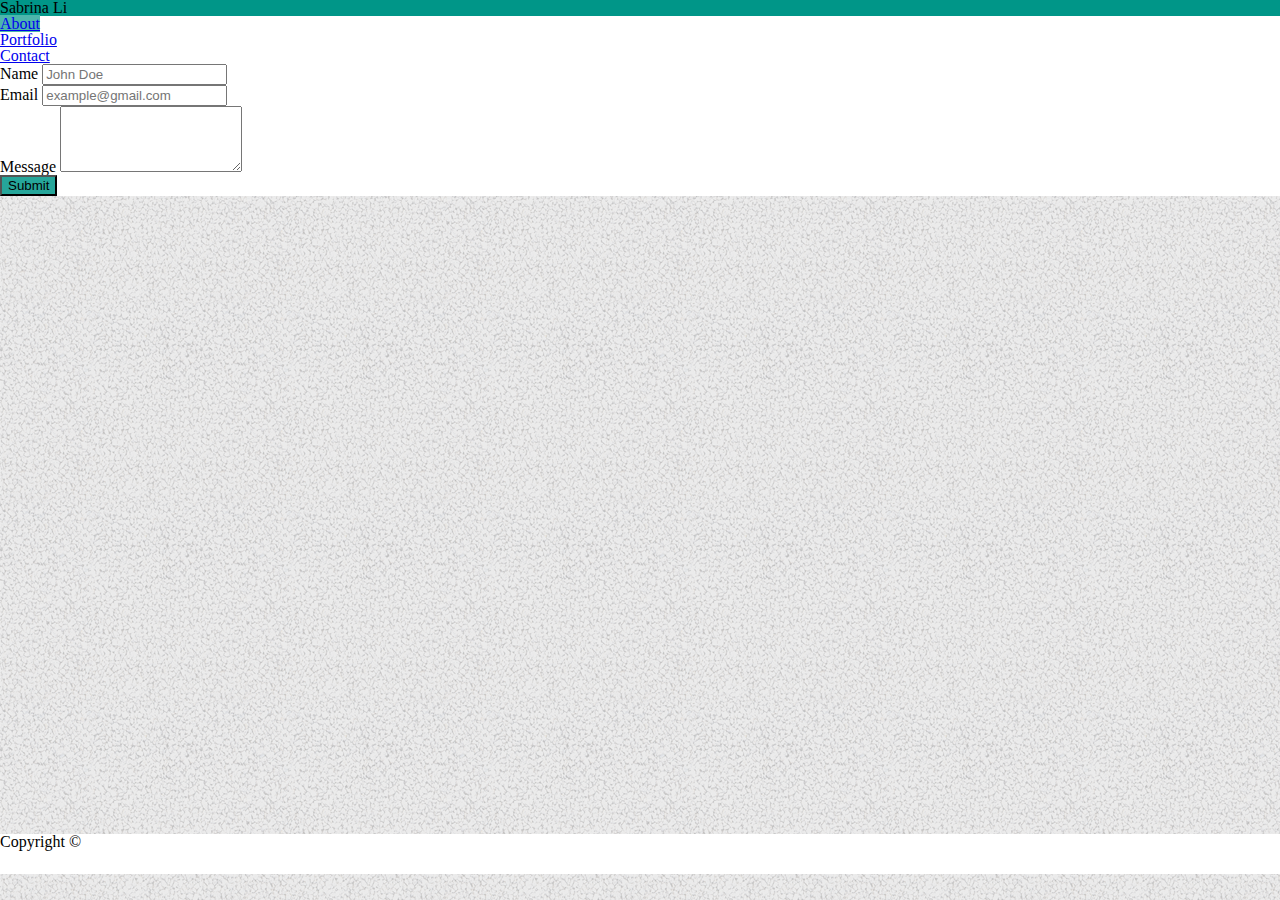
==== contact.html @ f73bcf2f "contact page done" ====
<!DOCTYPE html>
<html lang="en">
<head>
    <meta charset="UTF-8">
    <meta name="viewport" content="width=device-width, initial-scale=1.0">
    <meta http-equiv="X-UA-Compatible" content="ie=edge">
    <title>Sabrina Li | Full Stack Dev</title>
    <link rel="stylesheet" type="text/css" href="assets/css/reset.css"> 
    <link rel="stylesheet" href="https://stackpath.bootstrapcdn.com/bootstrap/4.2.1/css/bootstrap.min.css" integrity="sha384-GJzZqFGwb1QTTN6wy59ffF1BuGJpLSa9DkKMp0DgiMDm4iYMj70gZWKYbI706tWS" crossorigin="anonymous">
    <link rel="stylesheet" type="text/css" href="assets/css/style.css">
</head>
<body>
    <header class="container-fluid position-sticky pt-3 border-bottom">
        <div class="container">
            <div class="row align-items-end">
                <div class="col-md-auto justify-content-start">
                    <h1 class="text-light mb-0 p-2 px-4" id="name">Sabrina Li</h1>
                </div>
                <div class="col-sm pt-3">
                    <ul class="nav nav-pills  justify-content-end">
                        <li class="nav-item">
                            <a class="nav-link text-secondary active" href="index.html">About</a>
                        </li>
                        <li class="nav-item">
                            <a class="nav-link text-secondary" href="portfolio.html">Portfolio</a>
                        </li>
                        <li class="nav-item">
                            <a class="nav-link text-secondary" href="contact.html">Contact</a>
                        </li>
                    </ul>
                </div>
            </div>
            
        </div>
    </header>

    <main class="container mt-3" >
        <div id="mainsection" class="clearfix p-3">
                <form>
                        <div class="form-group">
                          <label for="inputName">Name</label>
                          <input type="text" class="form-control" id="inputName" aria-describedby="nameHelp" placeholder="John Doe">
                          <!-- <small id="emailHelp" class="form-text text-muted">We'll never share your email with anyone else.</small> -->
                        </div>
                        <div class="form-group">
                          <label for="inputEmail">Email</label>
                          <input type="email" class="form-control" id="inputEmail" placeholder="example@gmail.com">
                        </div>
                        <div class="form-group">
                            <label for="inputMessage">Message</label>
                            <textarea class="form-control" id="inputMessage" rows="4"></textarea>
                        </div>
                        <button type="submit" class="btn  bg-lighten-1">Submit</button>
                      </form>
        </div>
    </main>
    
    <footer class="footer-fluid mt-3" >
        <p class="d-flex justify-content-center">Copyright ©</p>
    </footer>
    
</body>
</html>
---- assets/css/style.css ----
:root {
   --primary-lighten-5:  #e0f2f1;
   --primary-lighten-4:#b2dfdb;   
   --primary-lighten-3:#80cbc4;
   --primary-lighten-2:#4db6ac;  
   --primary-lighten-1:#26a69a; 
   --primary:#009688 ;
   --primary-darken-1:#00897b   ;
   --primary-darken-2:#00796b  ;
   --primary-darken-3:#00695c   ; 
   --primary-darken-4:#004d40 ;
   --primary-accent-1:#a7ffeb;
   --primary-accent-2:#64ffda ; 
   --primary-accent-3:#1de9b6 ;
   --primary-accent-4:#00bfa5;
}

.bg-lighten-1{
    background: var(--primary-lighten-1);
}


html, 
body {
    height:100vh;
    background: url("../images/gravel.png");
    background-repeat: repeat;
}
header,#mainsection,.footer-fluid{
    background: white;
}

#name{
    background-color: var(--primary);
    /* margin-bottom: 0; */
}

main{
    min-height: calc(100vh - 130px);
}
.footer-fluid{
    height: 40px;
}

.nav-pills > .nav-item > .nav-link.active:hover,.nav-link:hover {
    background: var(--primary-lighten-4);
}
.nav-pills > .nav-item > .nav-link.active, .nav-pills > .nav-item > .nav-link.active:hover {
    background:var(--primary-lighten-2);
}


.portimgbadge{
    bottom: 10%;
    font-size: 1.2rem;
    padding: 0.5rem 0;
}
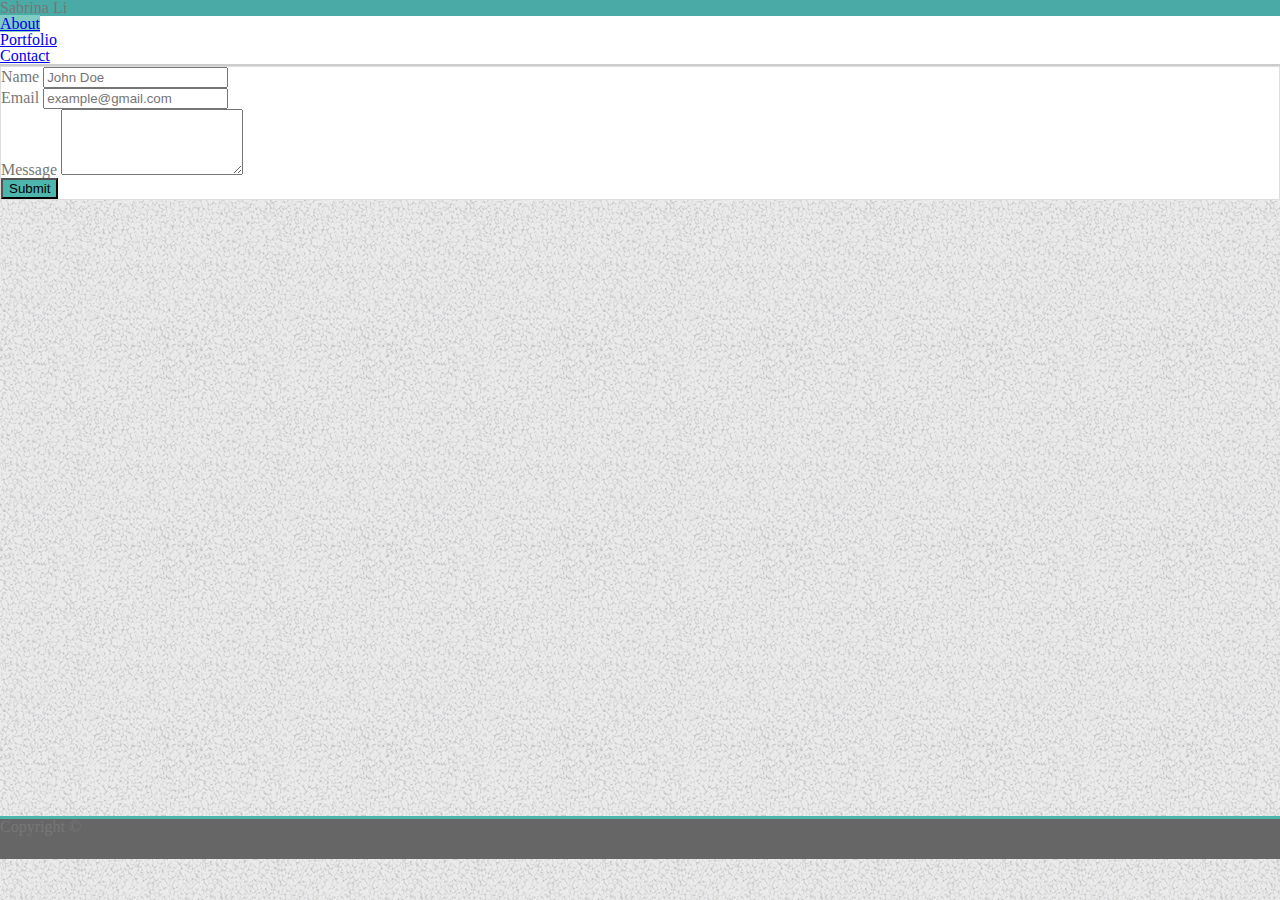
==== commit f9cb446e: "contact page fixes" ====
--- a/contact.html
+++ b/contact.html
@@ -48,7 +48,7 @@
                         </div>
                         <div class="form-group">
                             <label for="inputMessage">Message</label>
-                            <textarea class="form-control" id="inputMessage" rows="4"></textarea>
+                            <textarea class="form-control" id="inputMessage" rows=4></textarea>
                         </div>
                         <button type="submit" class="btn  bg-lighten-1">Submit</button>
                       </form>
--- a/assets/css/style.css
+++ b/assets/css/style.css
@@ -1,10 +1,9 @@
 :root {
-   --primary-lighten-5:  #e0f2f1;
-   --primary-lighten-4:#b2dfdb;   
-   --primary-lighten-3:#80cbc4;
-   --primary-lighten-2:#4db6ac;  
-   --primary-lighten-1:#26a69a; 
-   --primary:#009688 ;
+   --primary-lighten-4:#e0f2f1;   
+   --primary-lighten-3:#b2dfdb;
+   --primary-lighten-2:#80cbc4;  
+   --primary-lighten-1:#4db6ac; 
+   --primary:#4aaaa5 ;
    --primary-darken-1:#00897b   ;
    --primary-darken-2:#00796b  ;
    --primary-darken-3:#00695c   ; 
@@ -25,9 +24,19 @@
     height:100vh;
     background: url("../images/gravel.png");
     background-repeat: repeat;
+    color: #777777;
 }
 header,#mainsection,.footer-fluid{
-    background: white;
+    background: #ffffff;
+}
+
+#mainsection{
+    border: 1px solid #dddddd;
+}
+
+.border-bottom{
+    border-bottom: 2px solid #cccccc!important;
+
 }
 
 #name{
@@ -36,10 +45,12 @@
 }
 
 main{
-    min-height: calc(100vh - 130px);
+    min-height: calc(100vh - 150px);
 }
 .footer-fluid{
     height: 40px;
+    border-top: 3px solid var(--primary-lighten-1);
+    background-color: #666666;
 }
 
 .nav-pills > .nav-item > .nav-link.active:hover,.nav-link:hover {
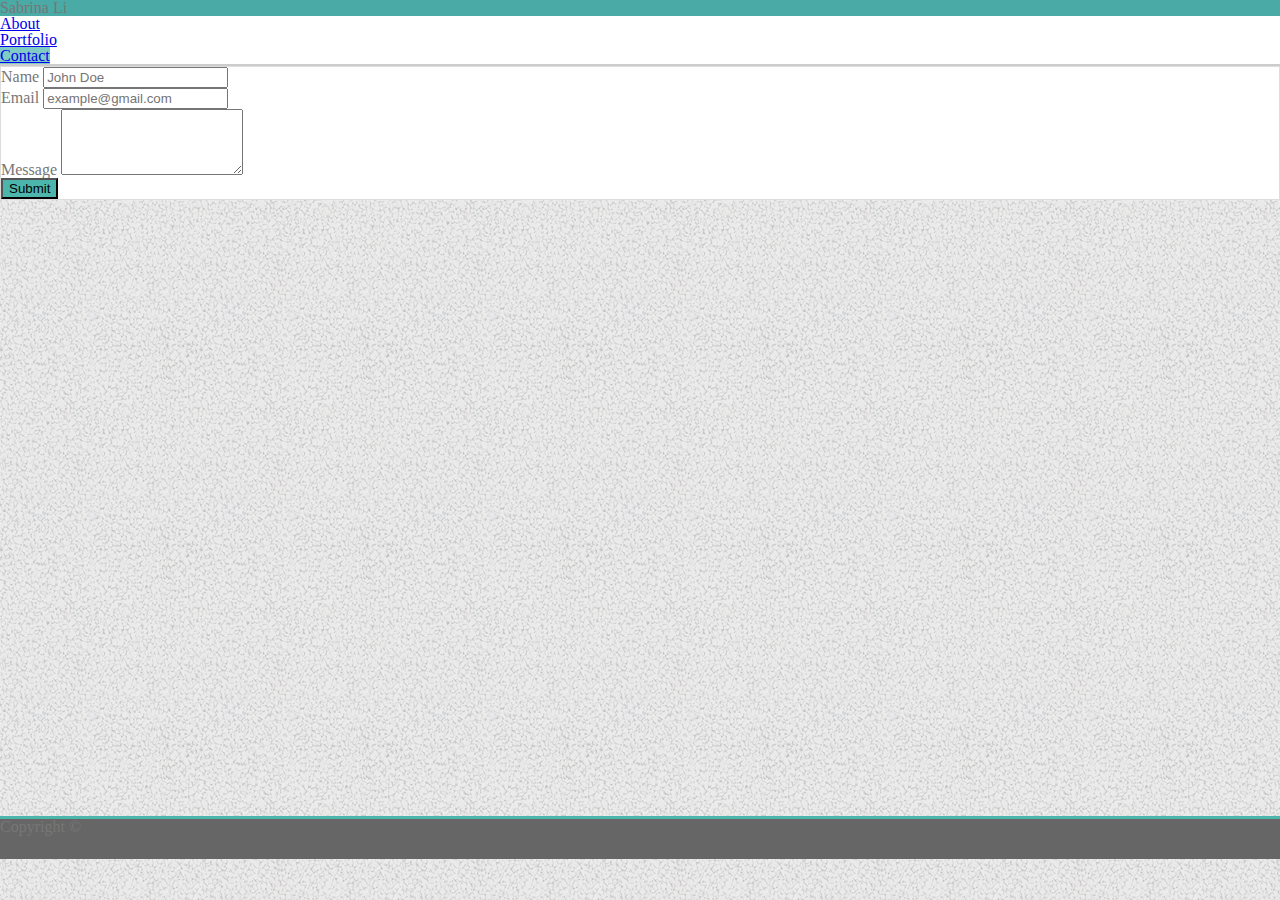
==== commit a82b450c: "fixed pills and header inline flex" ====
--- a/contact.html
+++ b/contact.html
@@ -14,18 +14,18 @@
         <div class="container">
             <div class="row align-items-end">
                 <div class="col-md-auto justify-content-start">
-                    <h1 class="text-light mb-0 p-2 px-4" id="name">Sabrina Li</h1>
+                    <h1 class="text-light mb-0 p-2 px-4 d-inline-flex" id="name">Sabrina Li</h1>
                 </div>
                 <div class="col-sm pt-3">
                     <ul class="nav nav-pills  justify-content-end">
                         <li class="nav-item">
-                            <a class="nav-link text-secondary active" href="index.html">About</a>
+                            <a class="nav-link text-secondary " href="index.html">About</a>
                         </li>
                         <li class="nav-item">
                             <a class="nav-link text-secondary" href="portfolio.html">Portfolio</a>
                         </li>
                         <li class="nav-item">
-                            <a class="nav-link text-secondary" href="contact.html">Contact</a>
+                            <a class="nav-link text-secondary active" href="contact.html">Contact</a>
                         </li>
                     </ul>
                 </div>
@@ -33,6 +33,7 @@
             
         </div>
     </header>
+    
 
     <main class="container mt-3" >
         <div id="mainsection" class="clearfix p-3">
